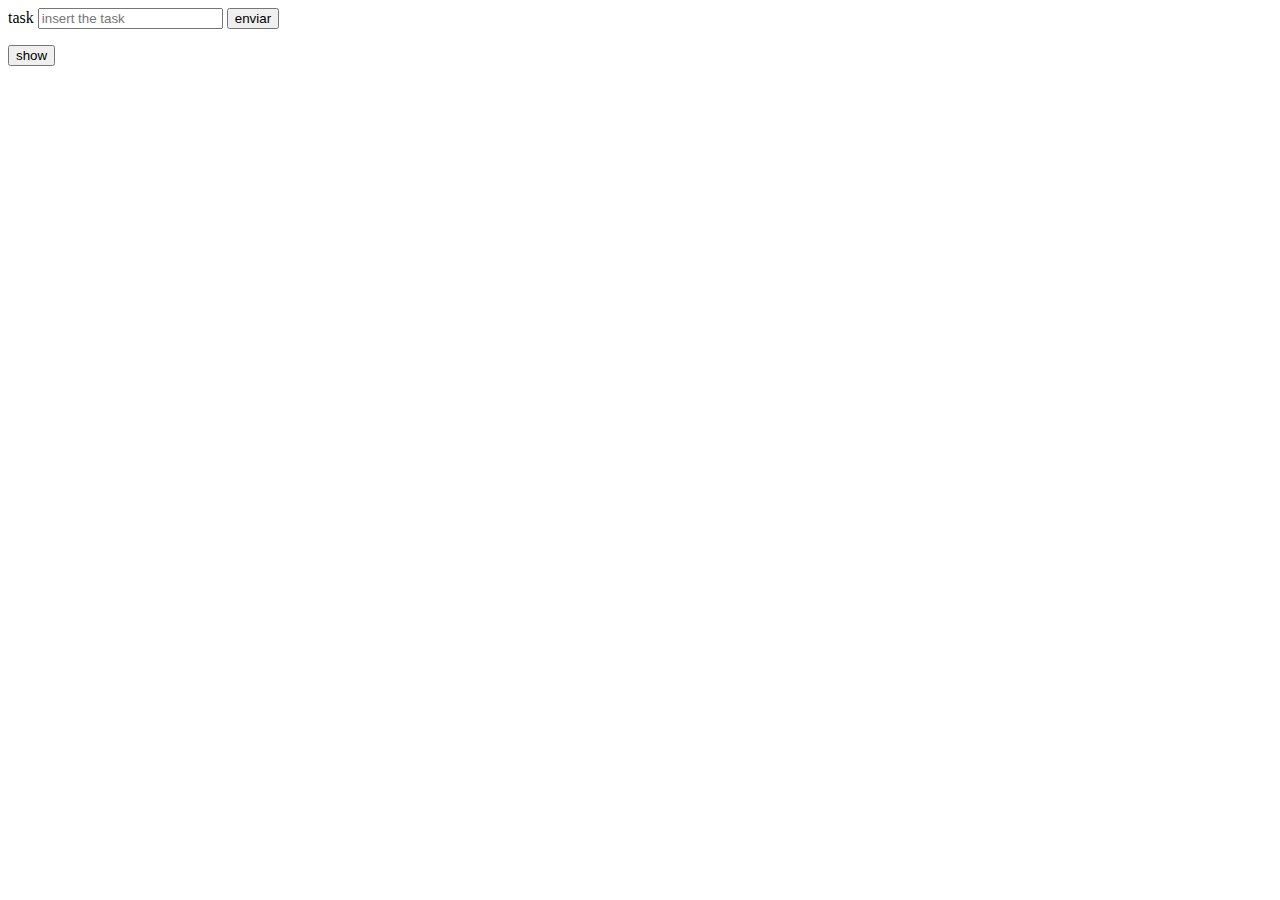
==== toDo/index.html @ e489ae05 "addet a show button for get the elements in the list" ====
<!DOCTYPE html>
<html lang="en">
<head>
    <meta charset="UTF-8">
    <meta http-equiv="X-UA-Compatible" content="IE=edge">
    <meta name="viewport" content="width=device-width, initial-scale=1.0">
    <title>ToDo list</title>
</head>
<body>
    <section>
        <form id="toDoForm">
            <label for="toDoInput">task</label>
            <input type="text" id="toDoInput" placeholder="insert the task">
            <input type="submit" value="enviar">
        </form>

    </section>
    <section>
        <ul id="toDoList">

        </ul>
        <button id="showButton">
            show
        </button>
    </section>
        

</body>
<script src="toDo.js"></script>
</html>
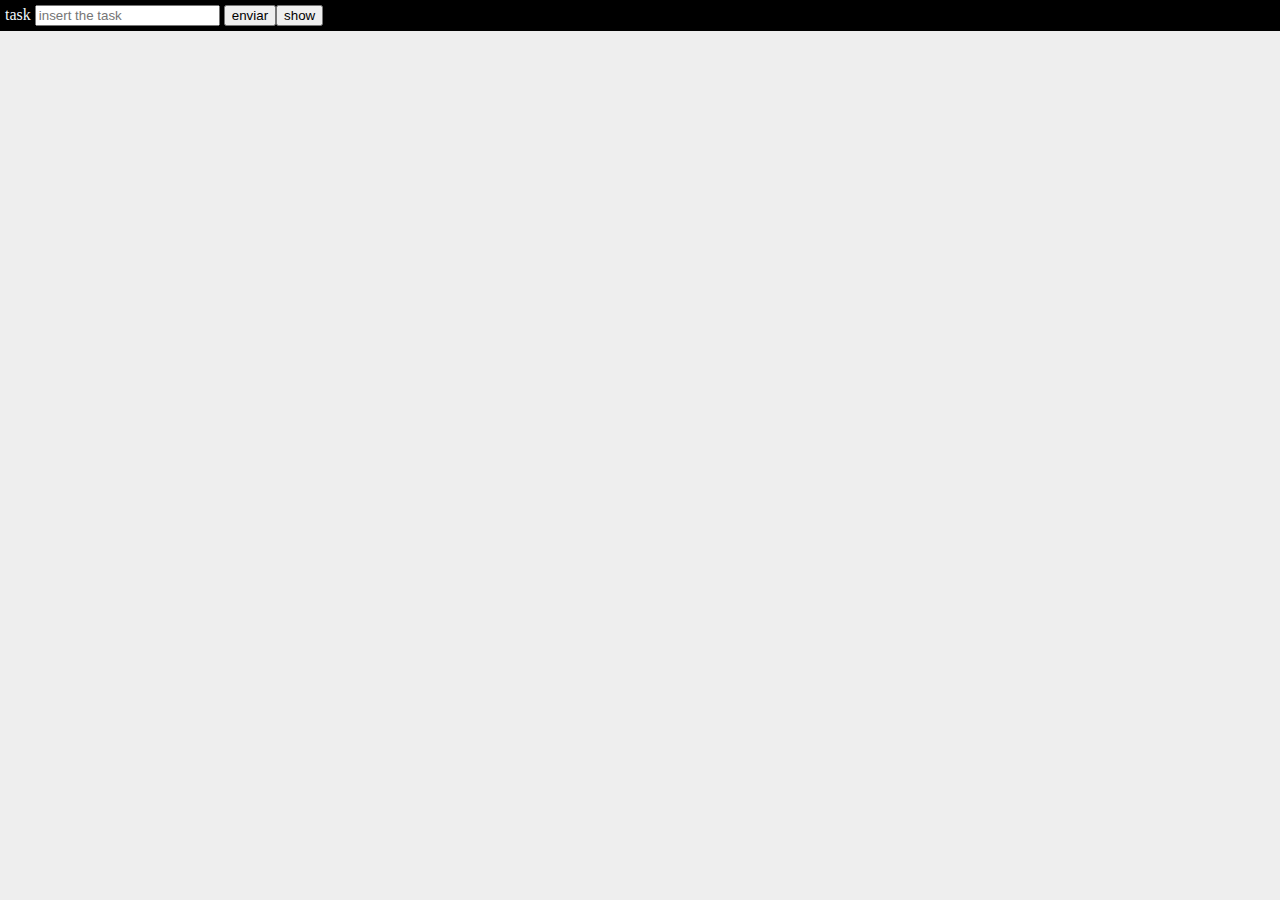
==== commit 6bcaa4c4: "added style.css, changed the header, body and items color" ====
--- a/toDo/index.html
+++ b/toDo/index.html
@@ -5,23 +5,24 @@
     <meta http-equiv="X-UA-Compatible" content="IE=edge">
     <meta name="viewport" content="width=device-width, initial-scale=1.0">
     <title>ToDo list</title>
+    <link rel="stylesheet" href="styles/style.css">
 </head>
 <body>
-    <section>
+    <section class="optionContainer">
         <form id="toDoForm">
             <label for="toDoInput">task</label>
             <input type="text" id="toDoInput" placeholder="insert the task">
             <input type="submit" value="enviar">
         </form>
+        <button id="showButton">
+            show
+        </button>
 
     </section>
-    <section>
+    <section class="container">
         <ul id="toDoList">
 
         </ul>
-        <button id="showButton">
-            show
-        </button>
     </section>
         
 
--- a/toDo/styles/style.css
+++ b/toDo/styles/style.css
@@ -0,0 +1,26 @@
+body{
+    margin: 0px;
+    background-color: #eee;
+}
+.optionContainer{
+    display: flex;
+    color: aliceblue;
+    background: black;
+    padding: 5PX;
+}
+
+.container{
+    display: flex;
+    
+}
+.container ul{
+    display: flex;
+    flex-direction: column;
+    width: 300px;
+    background-color: papayawhip;
+
+}
+.container li:nth-child(2N - 1){
+    background: powderblue;
+
+}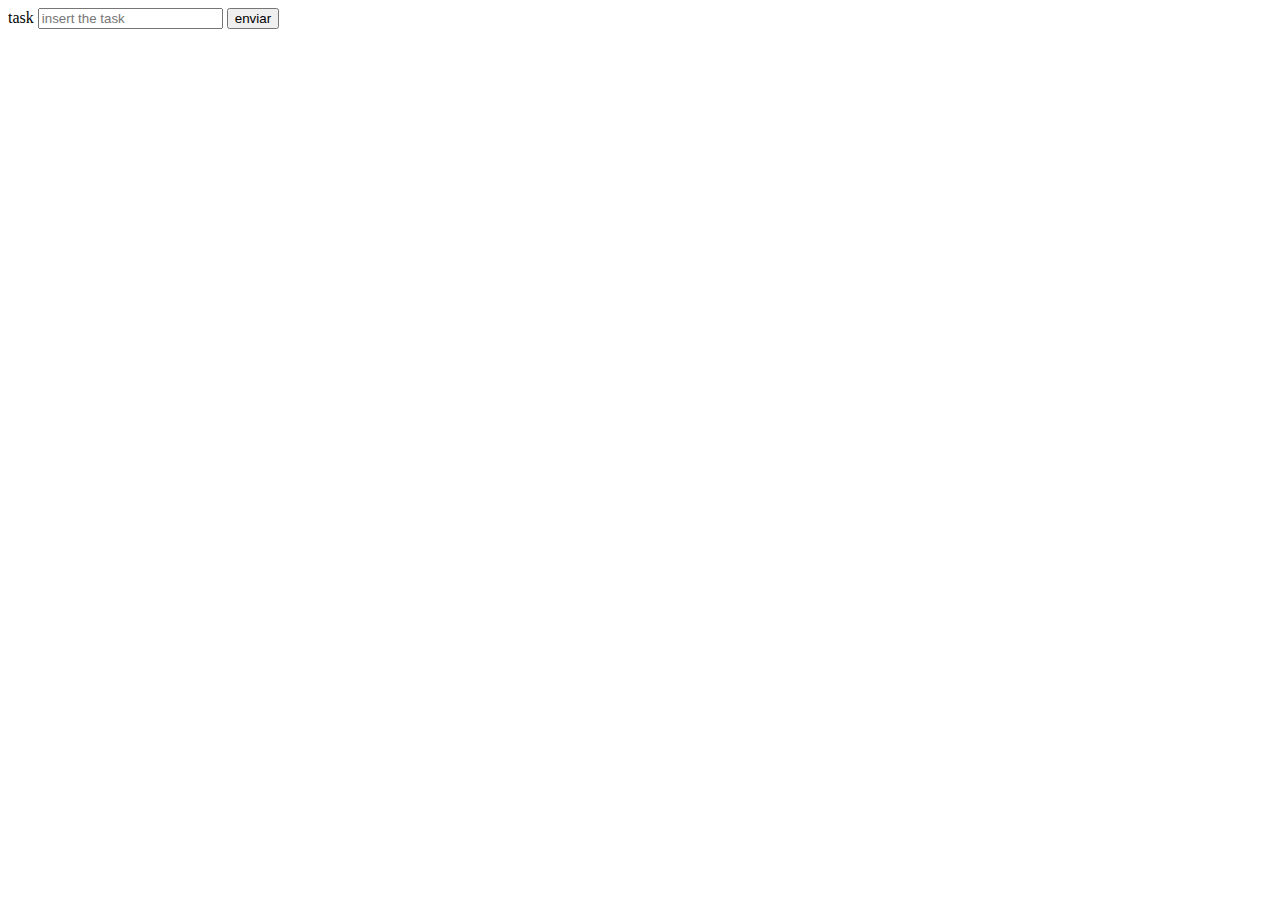
==== commit 18c76ae1: "added the eliminate funtion" ====
--- a/toDo/index.html
+++ b/toDo/index.html
@@ -5,21 +5,17 @@
     <meta http-equiv="X-UA-Compatible" content="IE=edge">
     <meta name="viewport" content="width=device-width, initial-scale=1.0">
     <title>ToDo list</title>
-    <link rel="stylesheet" href="styles/style.css">
 </head>
 <body>
-    <section class="optionContainer">
+    <section>
         <form id="toDoForm">
             <label for="toDoInput">task</label>
             <input type="text" id="toDoInput" placeholder="insert the task">
             <input type="submit" value="enviar">
         </form>
-        <button id="showButton">
-            show
-        </button>
 
     </section>
-    <section class="container">
+    <section>
         <ul id="toDoList">
 
         </ul>
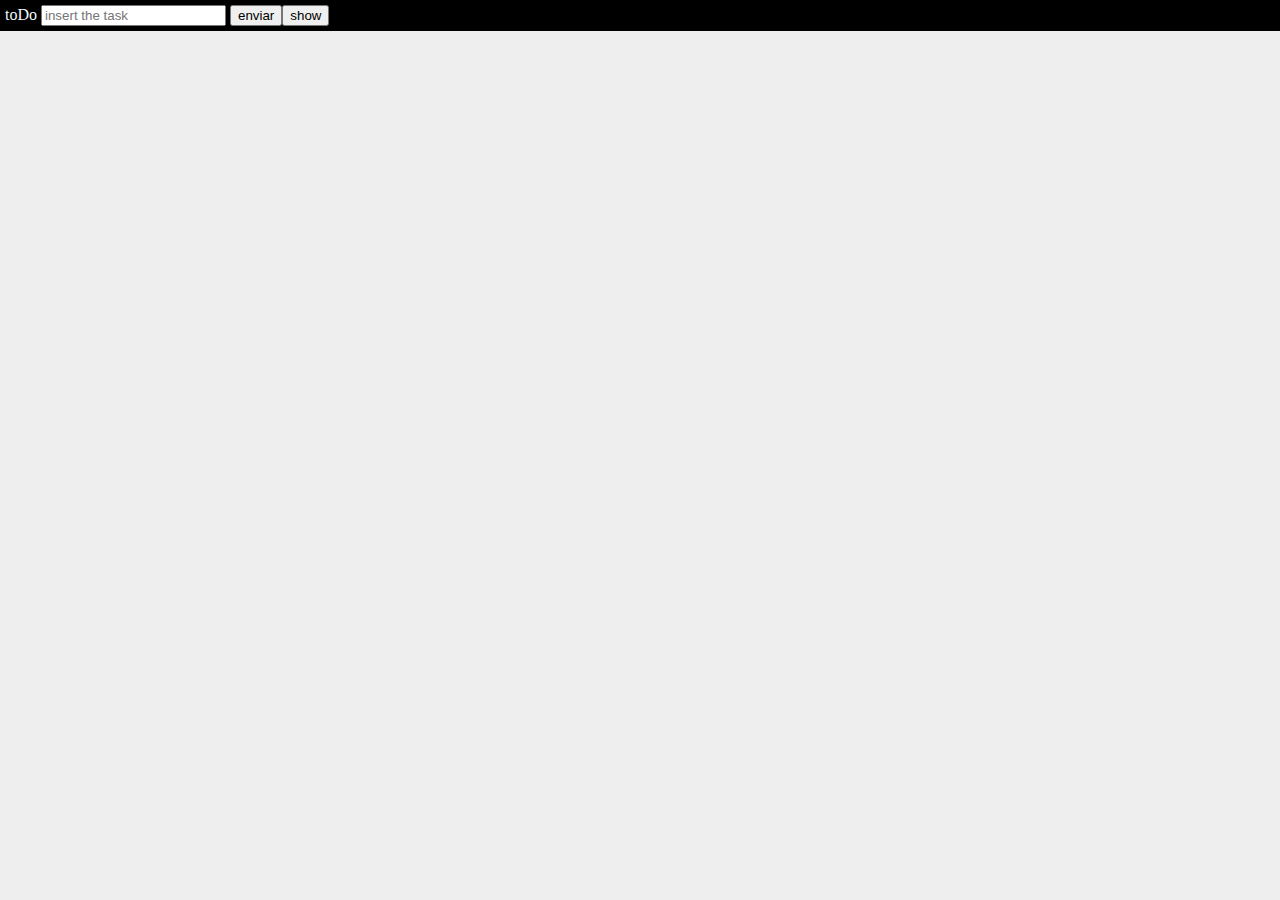
==== commit 37b1b60d: "center the items" ====
--- a/toDo/index.html
+++ b/toDo/index.html
@@ -5,17 +5,21 @@
     <meta http-equiv="X-UA-Compatible" content="IE=edge">
     <meta name="viewport" content="width=device-width, initial-scale=1.0">
     <title>ToDo list</title>
+    <link rel="stylesheet" href="styles/style.css">
 </head>
 <body>
-    <section>
+    <section class="optionContainer">
         <form id="toDoForm">
-            <label for="toDoInput">task</label>
+            <label for="toDoInput">toDo</label>
             <input type="text" id="toDoInput" placeholder="insert the task">
             <input type="submit" value="enviar">
         </form>
+        <button id="showButton">
+            show
+        </button>
 
     </section>
-    <section>
+    <section class="container">
         <ul id="toDoList">
 
         </ul>
--- a/toDo/styles/style.css
+++ b/toDo/styles/style.css
@@ -0,0 +1,27 @@
+body{
+    margin: 0px;
+    background-color: #eee;
+}
+.optionContainer{
+    display: flex;
+    color: aliceblue;
+    background: black;
+    padding: 5PX;
+}
+
+.container{
+    display: flex;
+    justify-content: center;
+    
+}
+.container ul{
+    display: flex;
+    flex-direction: column;
+    width: 300px;
+    background-color: papayawhip;
+
+}
+.container li:nth-child(2N - 2){
+    background: powderblue;
+
+}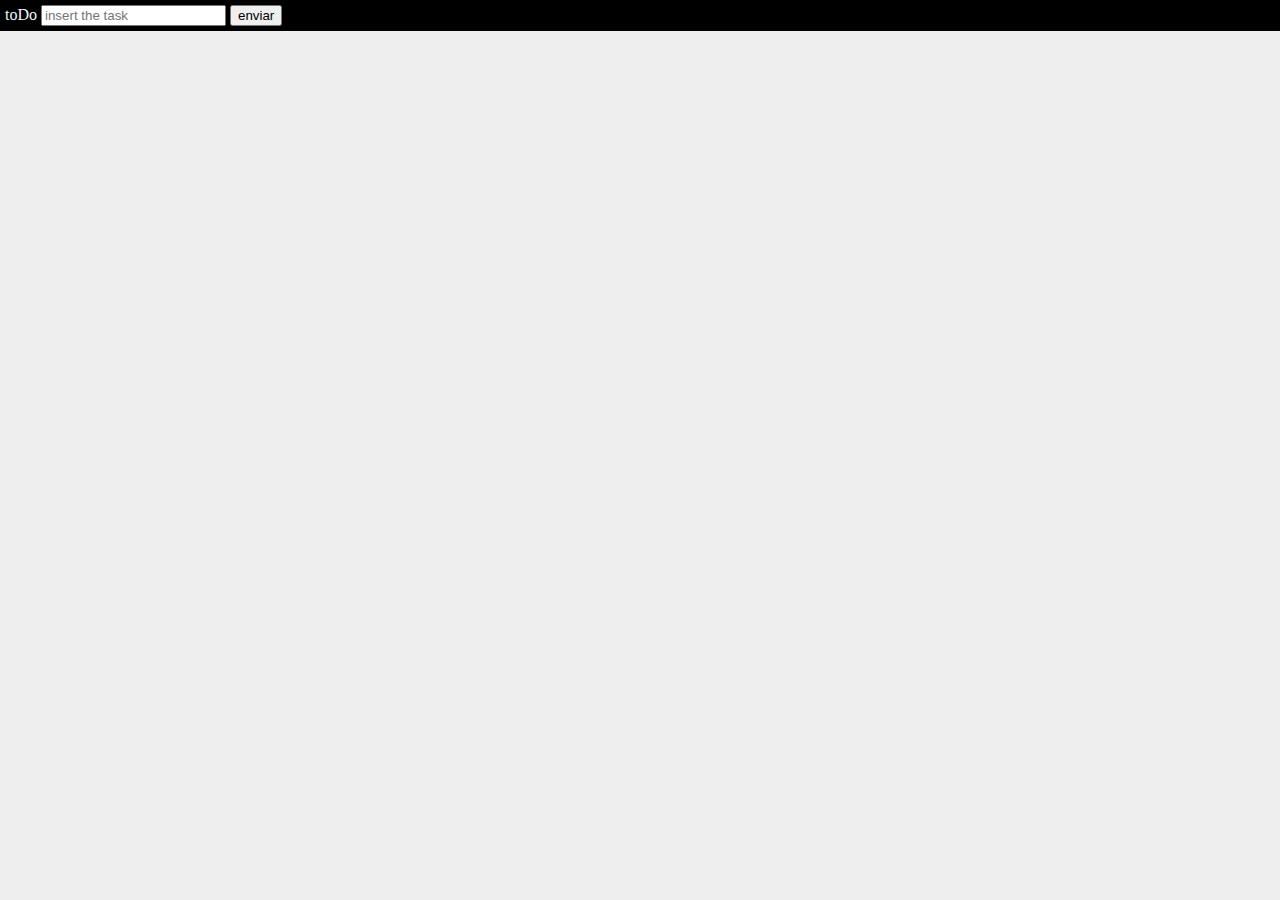
==== commit 5d366c2c: "eliminated show button" ====
--- a/toDo/index.html
+++ b/toDo/index.html
@@ -14,9 +14,6 @@
             <input type="text" id="toDoInput" placeholder="insert the task">
             <input type="submit" value="enviar">
         </form>
-        <button id="showButton">
-            show
-        </button>
 
     </section>
     <section class="container">
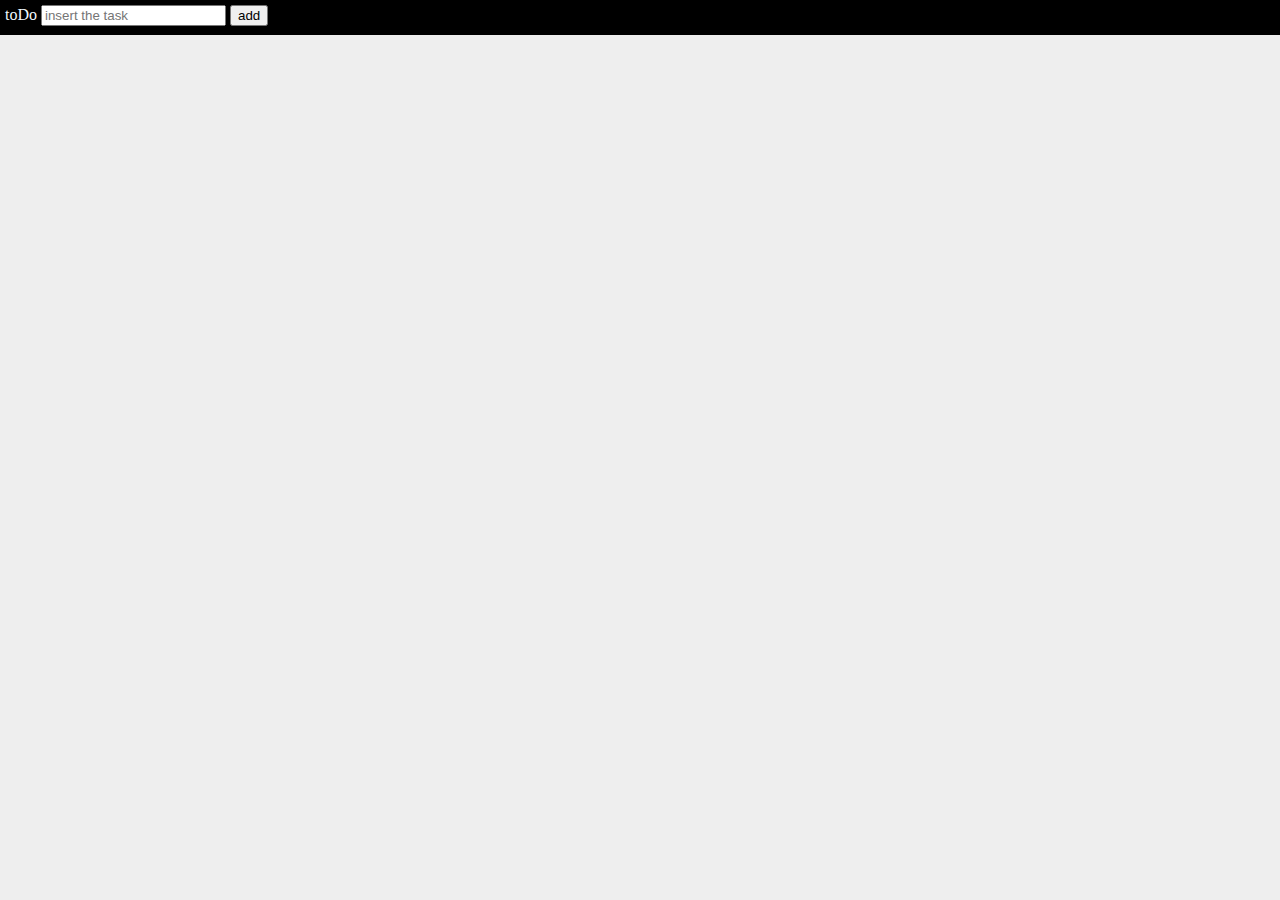
==== commit 09c2f157: "added position sticky to the items" ====
--- a/toDo/index.html
+++ b/toDo/index.html
@@ -12,7 +12,7 @@
         <form id="toDoForm">
             <label for="toDoInput">toDo</label>
             <input type="text" id="toDoInput" placeholder="insert the task">
-            <input type="submit" value="enviar">
+            <input type="submit" value="add">
         </form>
 
     </section>
--- a/toDo/styles/style.css
+++ b/toDo/styles/style.css
@@ -7,6 +7,7 @@
     color: aliceblue;
     background: black;
     padding: 5PX;
+    height: 25px;
 }
 
 .container{
@@ -21,7 +22,13 @@
     background-color: papayawhip;
 
 }
-.container li:nth-child(2N - 2){
+.container ul li{
+    position: sticky;
+    top: 0px;
+    list-style: none;
+
+}
+.container ul li:nth-child(2N - 2){
     background: powderblue;
 
 }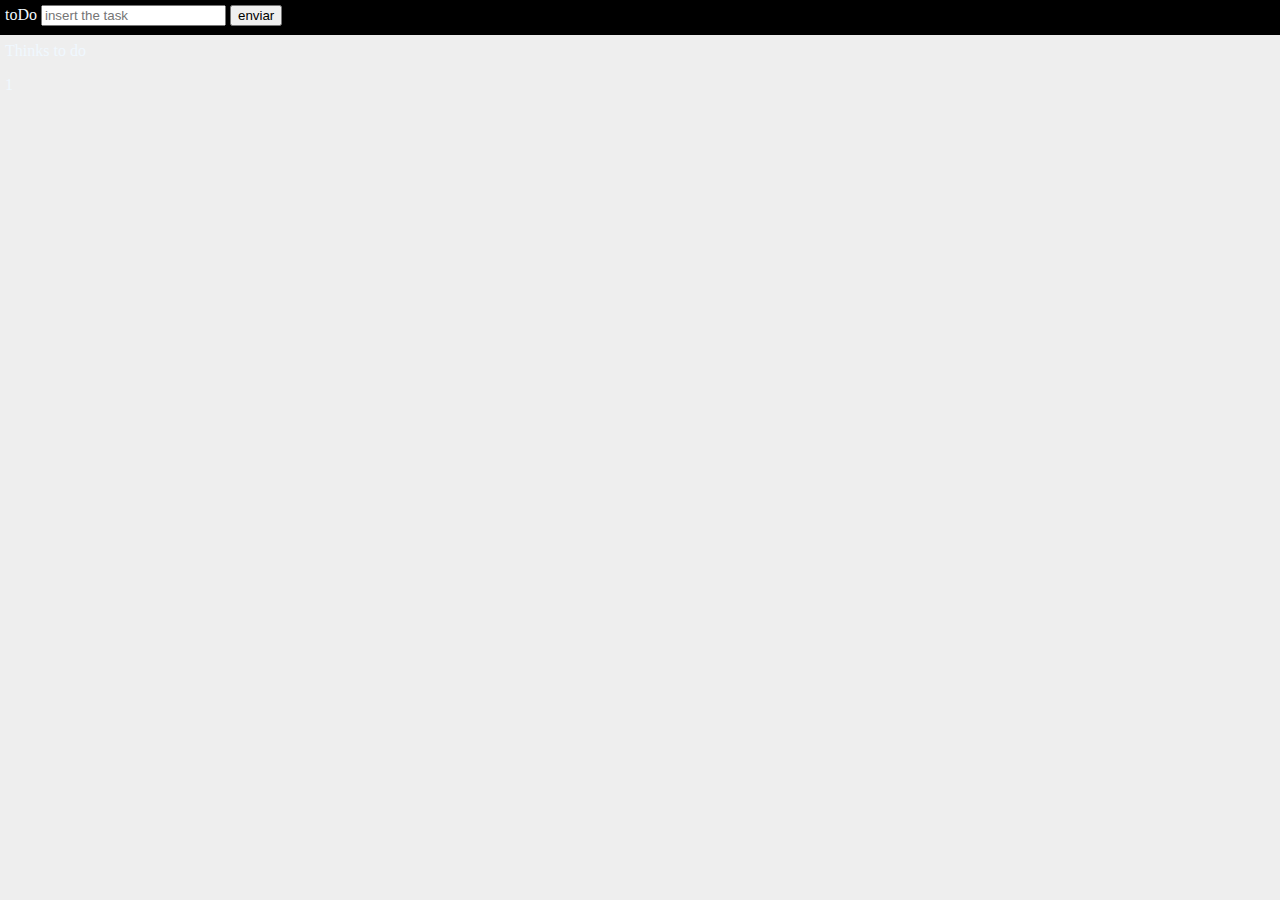
==== commit 00e93927: "added number of toDo tasks" ====
--- a/toDo/index.html
+++ b/toDo/index.html
@@ -12,7 +12,10 @@
         <form id="toDoForm">
             <label for="toDoInput">toDo</label>
             <input type="text" id="toDoInput" placeholder="insert the task">
-            <input type="submit" value="add">
+            <input type="submit" value="enviar">
+            
+            <p>Thinks to do </p>
+            <p id="numTodo">1</p>
         </form>
 
     </section>
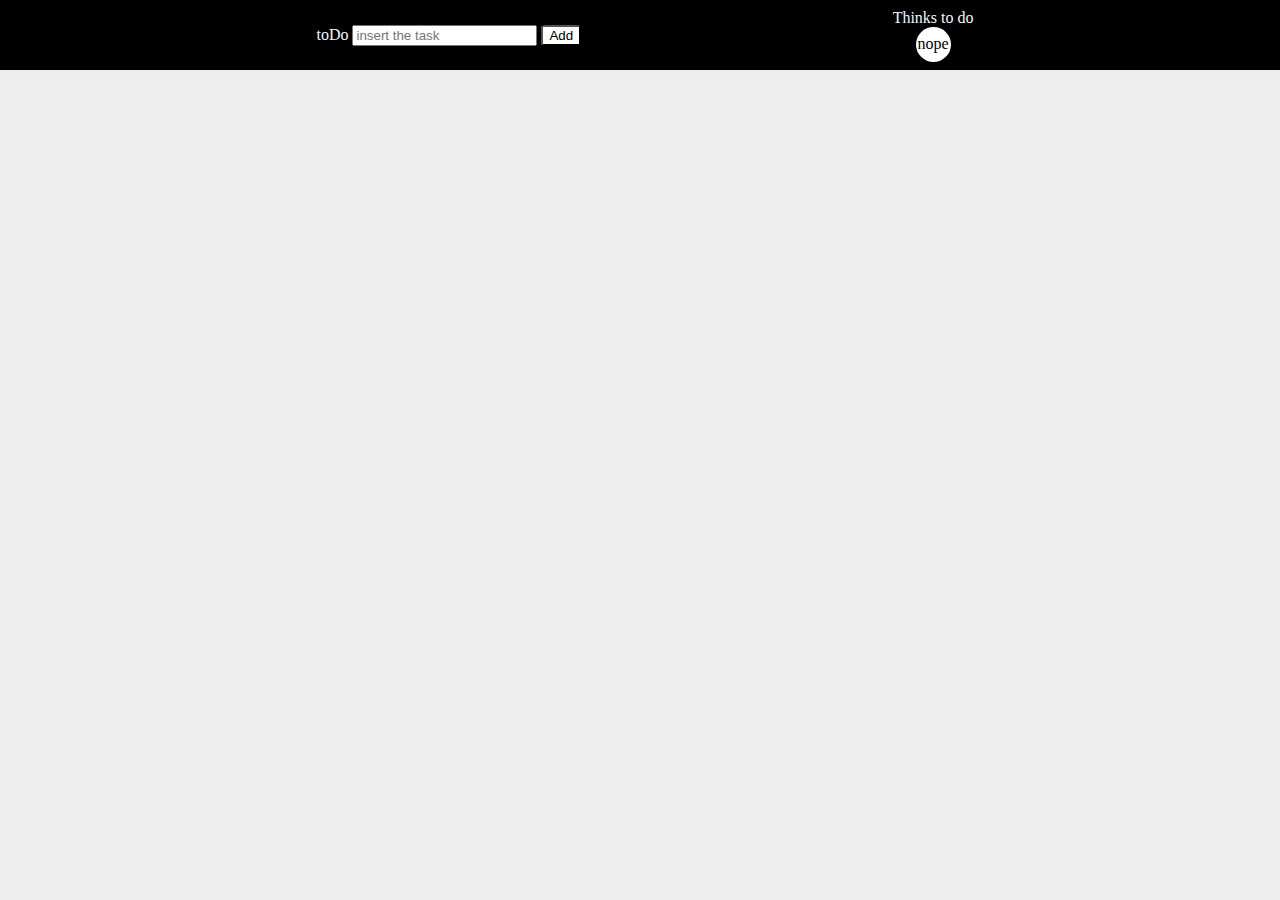
==== commit d4fdc6a3: "change the counter style" ====
--- a/toDo/index.html
+++ b/toDo/index.html
@@ -12,12 +12,16 @@
         <form id="toDoForm">
             <label for="toDoInput">toDo</label>
             <input type="text" id="toDoInput" placeholder="insert the task">
-            <input type="submit" value="enviar">
-            
-            <p>Thinks to do </p>
-            <p id="numTodo">1</p>
+            <input id="addbutton" type="submit" value="Add">
         </form>
+         <div class="optionInfo">
+             <p>Thinks to do</p>
+             <div id="itemIndex">
+                 <p id="numTodo">nope</p>
+             </div>
 
+         </div>
+        
     </section>
     <section class="container">
         <ul id="toDoList">
--- a/toDo/styles/style.css
+++ b/toDo/styles/style.css
@@ -4,31 +4,95 @@
 }
 .optionContainer{
     display: flex;
+    position: fixed;
     color: aliceblue;
     background: black;
     padding: 5PX;
-    height: 25px;
+    height: 60px;
+    width: 100%;
+    z-index: 6;
+    justify-content: space-evenly;
+    align-items: center;
+    
+}
+.optionContainer p {
+    
+    width: auto;
+    
+}
+#addbutton{
+    background: white;
+    color: black;
+    border-radius: 12%;
+}
+#addbutton:hover{
+    background-color: aliceblue ;
+    box-shadow: 0px 2px 50px 1px aliceblue;
+    border-top: solid gray;
+    border-left: solid gray;
+}
+
+.optionInfo{
+    display: flex;
+    flex-direction: column;
+    justify-content: center;
+    align-items: center;
+    
+}
+
+.optionInfo p {
+    margin: 0px;
+}
+
+#itemIndex{
+    
+    display: flex;
+    background: white;
+    border-radius: 100%;
+    height: 35px;
+    width: 35px;
+    justify-content: center;
+    align-items: center;
+}
+#numTodo{
+    color: black;
+    
 }
 
 .container{
     display: flex;
     justify-content: center;
+    position: relative;
+    z-index: 1;
     
 }
 .container ul{
+    top: 60px;
+    position:absolute;
     display: flex;
     flex-direction: column;
     width: 300px;
-    background-color: papayawhip;
+    background-color: rgb(255, 249, 238);
+    border-radius: 25px;
 
 }
 .container ul li{
+    background: papayawhip;
+    top: 65px;
+    list-style: none;
+    
+}
+.container ul li:first-child{
+    border-radius: 0px 25px 0px 0px ;
+}
+.container ul li:last-child{
+    border-radius: 0px 0px 25px 0px ;
+}
+.container ul li:only-child{
+    border-radius: 0px 25px 25px 0px ;
+}
+    .container ul li:nth-child(2N - 2){
+    background: powderblue;
     position: sticky;
-    top: 0px;
-    list-style: none;
-
-}
-.container ul li:nth-child(2N - 2){
-    background: powderblue;
 
 }